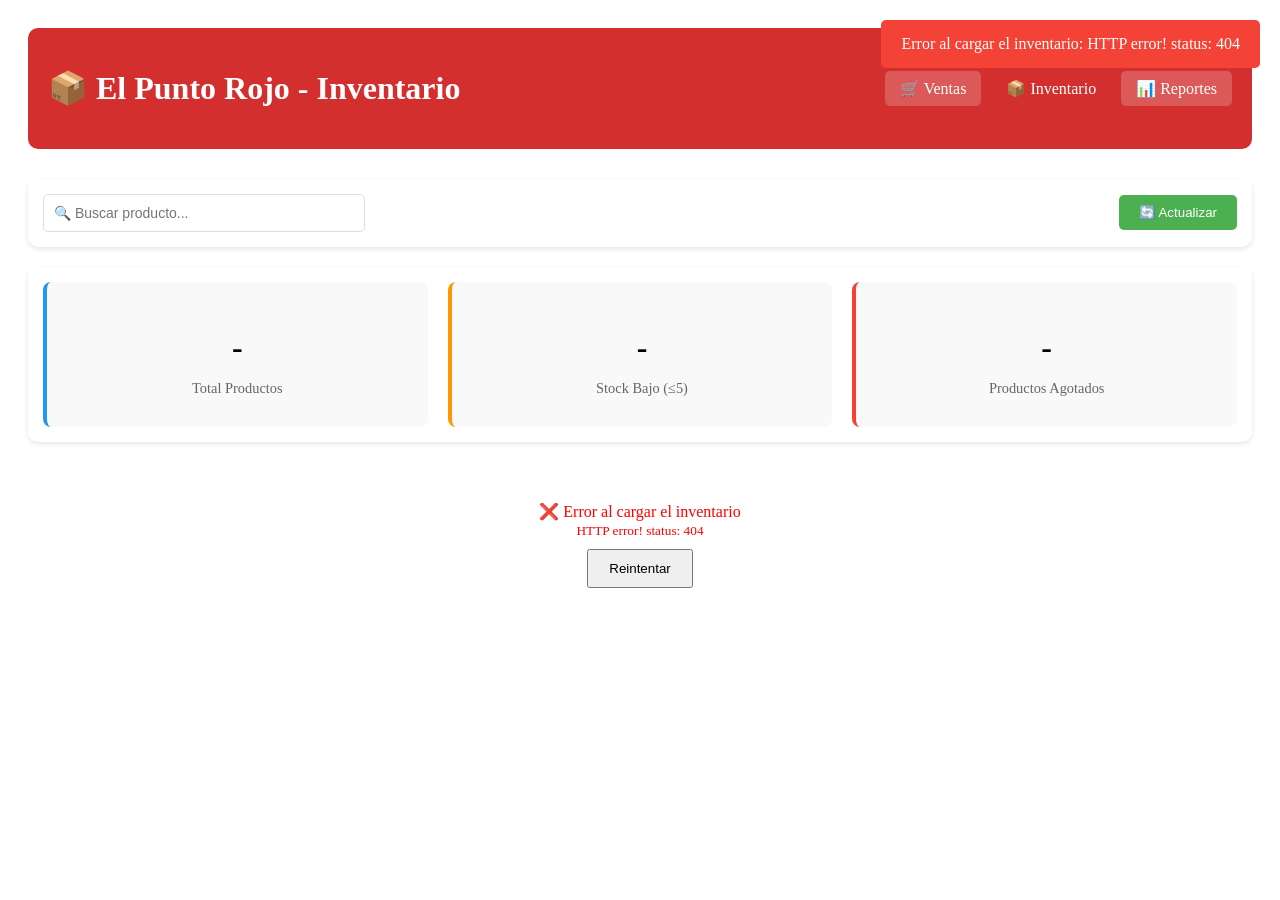
==== CafeteriaElPuntoRojo/wwwroot/Inventario.html @ d7fcbdf9 "subiendo" ====
<!DOCTYPE html>
<html lang="es">
<head>
    <meta charset="UTF-8">
    <meta name="viewport" content="width=device-width, initial-scale=1.0">
    <title>Inventario - El Punto Rojo</title>
    <link rel="stylesheet" href="/css/style.css">
    <style>
        .inventario-container {
            max-width: 1400px;
            margin: 0 auto;
            padding: 20px;
        }
        .header {
            background: #D32F2F;
            color: white;
            padding: 20px;
            border-radius: 10px;
            margin-bottom: 30px;
            display: flex;
            justify-content: space-between;
            align-items: center;
        }
        .header a {
            color: white;
            text-decoration: none;
            background: rgba(255,255,255,0.2);
            padding: 8px 15px;
            border-radius: 5px;
            transition: background 0.3s;
        }
        .header a:hover {
            background: rgba(255,255,255,0.3);
        }
        .nav-buttons {
            display: flex;
            gap: 10px;
        }
        .nav-btn {
            background: #333;
            color: white;
            padding: 10px 20px;
            text-decoration: none;
            border-radius: 5px;
            transition: background 0.3s;
        }
        .nav-btn:hover {
            background: #555;
        }
        .nav-btn.active {
            background: #D32F2F;
        }
        .toolbar {
            background: white;
            padding: 15px;
            border-radius: 10px;
            margin-bottom: 20px;
            display: flex;
            justify-content: space-between;
            align-items: center;
            box-shadow: 0 2px 5px rgba(0,0,0,0.1);
        }
        .search-box {
            padding: 10px;
            width: 300px;
            border: 1px solid #ddd;
            border-radius: 5px;
            font-size: 14px;
        }
        .btn-refresh {
            background: #4CAF50;
            color: white;
            border: none;
            padding: 10px 20px;
            border-radius: 5px;
            cursor: pointer;
            margin-left: 10px;
        }
        .btn-refresh:hover {
            background: #45a049;
        }
        .stats {
            background: white;
            padding: 15px;
            border-radius: 10px;
            margin-bottom: 20px;
            display: flex;
            gap: 20px;
            box-shadow: 0 2px 5px rgba(0,0,0,0.1);
        }
        .stat-card {
            flex: 1;
            text-align: center;
            padding: 15px;
            background: #f9f9f9;
            border-radius: 8px;
        }
        .stat-card h3 {
            font-size: 2rem;
            margin-bottom: 5px;
        }
        .stat-card p {
            color: #666;
            font-size: 0.9rem;
        }
        .stat-card.total {
            border-left: 4px solid #2196F3;
        }
        .stat-card.bajo {
            border-left: 4px solid #ff9800;
        }
        .stat-card.agotados {
            border-left: 4px solid #f44336;
        }
        table {
            width: 100%;
            background: white;
            border-radius: 10px;
            overflow: hidden;
            box-shadow: 0 2px 5px rgba(0,0,0,0.1);
        }
        th {
            background: #D32F2F;
            color: white;
            padding: 12px;
            text-align: left;
        }
        td {
            padding: 12px;
            border-bottom: 1px solid #eee;
        }
        tr:hover {
            background: #f9f9f9;
        }
        .stock-input {
            width: 80px;
            padding: 8px;
            border: 1px solid #ddd;
            border-radius: 5px;
            text-align: center;
            font-size: 14px;
        }
        .stock-input:focus {
            outline: none;
            border-color: #D32F2F;
        }
        .btn-actualizar {
            background: #4CAF50;
            color: white;
            border: none;
            padding: 8px 15px;
            border-radius: 5px;
            cursor: pointer;
            margin-left: 10px;
            transition: background 0.3s;
        }
        .btn-actualizar:hover {
            background: #45a049;
        }
        .btn-actualizar:disabled {
            background: #ccc;
            cursor: not-allowed;
        }
        .stock-bajo {
            background: #fff3e0;
        }
        .stock-agotado {
            background: #ffebee;
        }
        .mensaje-exito {
            position: fixed;
            top: 20px;
            right: 20px;
            background: #4CAF50;
            color: white;
            padding: 15px 20px;
            border-radius: 5px;
            animation: slideIn 0.3s ease-out;
            z-index: 1000;
        }
        .mensaje-error {
            position: fixed;
            top: 20px;
            right: 20px;
            background: #f44336;
            color: white;
            padding: 15px 20px;
            border-radius: 5px;
            animation: slideIn 0.3s ease-out;
            z-index: 1000;
        }
        @keyframes slideIn {
            from {
                transform: translateX(100%);
                opacity: 0;
            }
            to {
                transform: translateX(0);
                opacity: 1;
            }
        }
        .loading {
            text-align: center;
            padding: 40px;
            font-size: 1.2rem;
            color: #666;
        }
        .spinner {
            border: 3px solid #f3f3f3;
            border-top: 3px solid #D32F2F;
            border-radius: 50%;
            width: 40px;
            height: 40px;
            animation: spin 1s linear infinite;
            margin: 0 auto 10px;
        }
        @keyframes spin {
            0% { transform: rotate(0deg); }
            100% { transform: rotate(360deg); }
        }
        .categoria-badge {
            background: #e0e0e0;
            padding: 4px 8px;
            border-radius: 4px;
            font-size: 0.8rem;
        }
    </style>
</head>
<body>
    <div class="inventario-container">
        <div class="header">
            <h1>📦 El Punto Rojo - Inventario</h1>
            <div class="nav-buttons">
                <a href="/" class="nav-btn">🛒 Ventas</a>
                <a href="Inventario.html" class="nav-btn active">📦 Inventario</a>
                <a href="reportes.html" class="nav-btn">📊 Reportes</a>
            </div>
        </div>

        <div class="toolbar">
            <div>
                <input type="text" id="searchInput" class="search-box" placeholder="🔍 Buscar producto...">
            </div>
            <div>
                <button onclick="cargarInventario()" class="btn-refresh">🔄 Actualizar</button>
            </div>
        </div>

        <div class="stats" id="statsContainer">
            <div class="stat-card total">
                <h3 id="totalProductos">-</h3>
                <p>Total Productos</p>
            </div>
            <div class="stat-card bajo">
                <h3 id="stockBajo">-</h3>
                <p>Stock Bajo (≤5)</p>
            </div>
            <div class="stat-card agotados">
                <h3 id="agotados">-</h3>
                <p>Productos Agotados</p>
            </div>
        </div>

        <div id="inventarioContent">
            <div class="loading">
                <div class="spinner"></div>
                Cargando inventario...
            </div>
        </div>
    </div>

    <script>
        let productosGlobal = [];
let timeoutBusqueda = null;

// Función principal para cargar inventario
async function cargarInventario() {
    mostrarLoading(true);
    
    try {
        const response = await fetch('/api/productos');
        
        if (!response.ok) {
            throw new Error(`HTTP error! status: ${response.status}`);
        }
        
        const productos = await response.json();
        productosGlobal = productos;
        
        // Filtrar si hay búsqueda activa
        const searchTerm = document.getElementById('searchInput')?.value || '';
        const productosFiltrados = filtrarProductos(productos, searchTerm);
        
        mostrarInventario(productosFiltrados);
        actualizarEstadisticas(productos);
        
    } catch (error) {
        console.error('Error al cargar inventario:', error);
        mostrarError('Error al cargar el inventario: ' + error.message);
        document.getElementById('inventarioContent').innerHTML = `
            <div style="text-align: center; padding: 40px; color: red;">
                ❌ Error al cargar el inventario<br>
                <small>${error.message}</small><br>
                <button onclick="cargarInventario()" style="margin-top: 10px; padding: 10px 20px;">Reintentar</button>
            </div>
        `;
    } finally {
        mostrarLoading(false);
    }
}

// Filtrar productos por búsqueda
function filtrarProductos(productos, termino) {
    if (!termino || termino.trim() === '') {
        return productos;
    }
    
    const busqueda = termino.toLowerCase().trim();
    return productos.filter(p => 
        p.nombre.toLowerCase().includes(busqueda) ||
        (p.categoria && p.categoria.nombre && p.categoria.nombre.toLowerCase().includes(busqueda))
    );
}

// Mostrar tabla de inventario
function mostrarInventario(productos) {
    const container = document.getElementById('inventarioContent');
    
    if (!productos || productos.length === 0) {
        container.innerHTML = `
            <div style="text-align: center; padding: 40px; background: white; border-radius: 10px;">
                📭 No se encontraron productos
            </div>
        `;
        return;
    }
    
    const html = `
        <table>
            <thead>
                <tr>
                    <th>ID</th>
                    <th>Producto</th>
                    <th>Categoría</th>
                    <th>Precio</th>
                    <th>Stock Actual</th>
                    <th>Acción</th>
                </tr>
            </thead>
            <tbody>
                ${productos.map(p => {
                    const stockClass = p.stock === 0 ? 'stock-agotado' : (p.stock <= 5 ? 'stock-bajo' : '');
                    const categoriaNombre = p.categoria?.nombre || 'Sin categoría';
                    
                    return `
                        <tr class="${stockClass}" data-id="${p.id}">
                            <td>${p.id}</td>
                            <td><strong>${escapeHtml(p.nombre)}</strong></td>
                            <td><span class="categoria-badge">${escapeHtml(categoriaNombre)}</span></td>
                            <td>$${p.precio.toFixed(2)}</td>
                            <td>
                                <input type="number" 
                                       id="stock-${p.id}" 
                                       class="stock-input" 
                                       value="${p.stock}" 
                                       min="0"
                                       step="1"
                                       onchange="validarStock(${p.id}, this.value)">
                                <span style="font-size: 0.8rem; color: ${p.stock === 0 ? 'red' : (p.stock <= 5 ? 'orange' : 'green')}">
                                    ${p.stock === 0 ? '⚠️ Agotado' : (p.stock <= 5 ? '⚠️ Stock bajo' : '✅ Disponible')}
                                </span>
                            </td>
                            <td>
                                <button class="btn-actualizar" onclick="actualizarStock(${p.id})">
                                    💾 Actualizar
                                </button>
                            </td>
                        </tr>
                    `;
                }).join('')}
            </tbody>
        </table>
        <div style="margin-top: 20px; text-align: center; color: #666; font-size: 0.9rem;">
            📌 Total de productos mostrados: ${productos.length}
        </div>
    `;
    
    container.innerHTML = html;
}

// Validar stock (evitar números negativos)
function validarStock(id, valor) {
    const input = document.getElementById(`stock-${id}`);
    let nuevoValor = parseInt(valor);
    
    if (isNaN(nuevoValor) || nuevoValor < 0) {
        nuevoValor = 0;
        input.value = 0;
    }
}

// Actualizar stock de un producto (ASÍNCRONO CON PERSISTENCIA)
async function actualizarStock(id) {
    const input = document.getElementById(`stock-${id}`);
    const nuevoStock = parseInt(input.value);
    
    if (isNaN(nuevoStock) || nuevoStock < 0) {
        mostrarError('El stock debe ser un número válido');
        input.value = 0;
        return;
    }
    
    // Deshabilitar botón mientras se actualiza
    const boton = event?.target || document.querySelector(`button[onclick="actualizarStock(${id})"]`);
    if (boton) {
        boton.disabled = true;
        boton.textContent = '⏳ Actualizando...';
    }
    
    try {
        const response = await fetch(`/api/productos/${id}`, {
            method: 'PUT',
            headers: { 
                'Content-Type': 'application/json'
            },
            body: JSON.stringify(nuevoStock)
        });
        
        if (!response.ok) {
            const error = await response.text();
            throw new Error(error || 'Error al actualizar stock');
        }
        
        const productoActualizado = await response.json();
        
        // Mostrar mensaje de éxito
        mostrarExito(`✅ Stock de "${productoActualizado.nombre}" actualizado a ${nuevoStock} unidades`);
        
        // Recargar inventario para reflejar cambios
        await cargarInventario();
        
    } catch (error) {
        console.error('Error al actualizar stock:', error);
        mostrarError('Error al actualizar stock: ' + error.message);
        
        // Recargar para mostrar el valor correcto actual
        await cargarInventario();
    } finally {
        if (boton) {
            boton.disabled = false;
            boton.textContent = '💾 Actualizar';
        }
    }
}

// Actualizar estadísticas del inventario
function actualizarEstadisticas(productos) {
    if (!productos || productos.length === 0) {
        document.getElementById('totalProductos').textContent = '0';
        document.getElementById('stockBajo').textContent = '0';
        document.getElementById('agotados').textContent = '0';
        return;
    }
    
    const total = productos.length;
    const stockBajo = productos.filter(p => p.stock > 0 && p.stock <= 5).length;
    const agotados = productos.filter(p => p.stock === 0).length;
    
    document.getElementById('totalProductos').textContent = total;
    document.getElementById('stockBajo').textContent = stockBajo;
    document.getElementById('agotados').textContent = agotados;
}

// Mostrar mensaje de éxito temporal
function mostrarExito(mensaje) {
    const div = document.createElement('div');
    div.className = 'mensaje-exito';
    div.textContent = mensaje;
    document.body.appendChild(div);
    
    setTimeout(() => {
        div.remove();
    }, 3000);
}

// Mostrar mensaje de error temporal
function mostrarError(mensaje) {
    const div = document.createElement('div');
    div.className = 'mensaje-error';
    div.textContent = mensaje;
    document.body.appendChild(div);
    
    setTimeout(() => {
        div.remove();
    }, 3000);
}

// Mostrar/ocultar loading
function mostrarLoading(mostrar) {
    if (!mostrar) return;
    // El loading se maneja en cargarInventario
}

// Búsqueda con debounce
function configurarBusqueda() {
    const searchInput = document.getElementById('searchInput');
    if (!searchInput) return;
    
    searchInput.addEventListener('input', (e) => {
        if (timeoutBusqueda) clearTimeout(timeoutBusqueda);
        
        timeoutBusqueda = setTimeout(() => {
            const termino = e.target.value;
            const productosFiltrados = filtrarProductos(productosGlobal, termino);
            mostrarInventario(productosFiltrados);
        }, 300);
    });
}

// Escapar HTML para evitar XSS
function escapeHtml(text) {
    if (!text) return '';
    const div = document.createElement('div');
    div.textContent = text;
    return div.innerHTML;
}

// Actualización automática cada 30 segundos (opcional)
let intervaloAutoActualizacion = null;

function iniciarAutoActualizacion() {
    if (intervaloAutoActualizacion) clearInterval(intervaloAutoActualizacion);
    
    intervaloAutoActualizacion = setInterval(() => {
        // Solo recargar si la página está visible
        if (!document.hidden) {
            console.log('Auto-actualizando inventario...');
            cargarInventario();
        }
    }, 30000); // Cada 30 segundos
}

function detenerAutoActualizacion() {
    if (intervaloAutoActualizacion) {
        clearInterval(intervaloAutoActualizacion);
        intervaloAutoActualizacion = null;
    }
}

// Inicializar todo cuando la página carga
document.addEventListener('DOMContentLoaded', () => {
    cargarInventario();
    configurarBusqueda();
    iniciarAutoActualizacion();
    
    // Detener auto-actualización cuando se cierra la página
    window.addEventListener('beforeunload', () => {
        detenerAutoActualizacion();
    });
});

// Recargar cuando la página se vuelve visible (después de estar en otra pestaña)
document.addEventListener('visibilitychange', () => {
    if (!document.hidden) {
        cargarInventario();
    }
});
    </script>
</body>
</html>
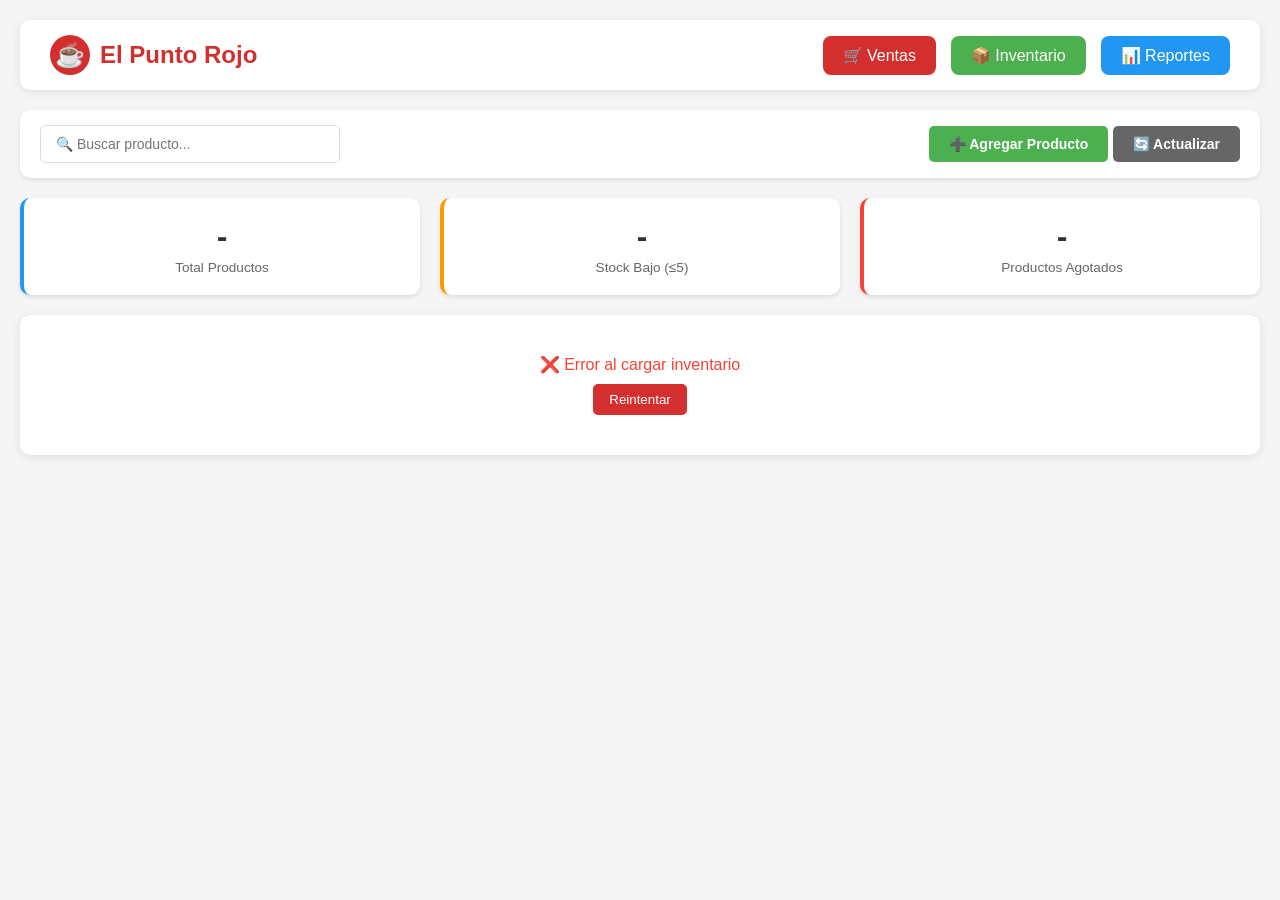
==== commit 839f6d17: "resolviendo dependencias" ====
--- a/CafeteriaElPuntoRojo/wwwroot/Inventario.html
+++ b/CafeteriaElPuntoRojo/wwwroot/Inventario.html
@@ -4,192 +4,439 @@
     <meta charset="UTF-8">
     <meta name="viewport" content="width=device-width, initial-scale=1.0">
     <title>Inventario - El Punto Rojo</title>
-    <link rel="stylesheet" href="/css/style.css">
     <style>
+        * {
+            margin: 0;
+            padding: 0;
+            box-sizing: border-box;
+        }
+
+        body {
+            font-family: 'Segoe UI', Tahoma, Geneva, Verdana, sans-serif;
+            background: #f5f5f5;
+            min-height: 100vh;
+            padding: 20px;
+        }
+
+        /* Navbar */
+        .navbar {
+            background: white;
+            border-radius: 10px;
+            padding: 15px 30px;
+            margin-bottom: 20px;
+            box-shadow: 0 2px 10px rgba(0,0,0,0.1);
+            display: flex;
+            justify-content: space-between;
+            align-items: center;
+            flex-wrap: wrap;
+            gap: 15px;
+        }
+
+        .logo {
+            display: flex;
+            align-items: center;
+            gap: 10px;
+            font-size: 1.5rem;
+            font-weight: bold;
+            color: #D32F2F;
+        }
+
+        .logo-icon {
+            width: 40px;
+            height: 40px;
+            background: #D32F2F;
+            border-radius: 50%;
+            display: flex;
+            align-items: center;
+            justify-content: center;
+            color: white;
+            font-size: 1.5rem;
+        }
+
+        .nav-links {
+            display: flex;
+            gap: 15px;
+        }
+
+        .nav-btn {
+            padding: 10px 20px;
+            text-decoration: none;
+            border-radius: 8px;
+            transition: all 0.3s ease;
+            font-weight: 500;
+        }
+
+        .nav-btn.ventas {
+            background: #D32F2F;
+            color: white;
+        }
+
+        .nav-btn.inventario {
+            background: #4CAF50;
+            color: white;
+        }
+
+        .nav-btn.reportes {
+            background: #2196F3;
+            color: white;
+        }
+
+        .nav-btn:hover {
+            transform: translateY(-2px);
+            box-shadow: 0 4px 10px rgba(0,0,0,0.2);
+        }
+
+        /* Contenedor principal */
         .inventario-container {
             max-width: 1400px;
             margin: 0 auto;
-            padding: 20px;
-        }
-        .header {
-            background: #D32F2F;
-            color: white;
-            padding: 20px;
-            border-radius: 10px;
-            margin-bottom: 30px;
-            display: flex;
-            justify-content: space-between;
-            align-items: center;
-        }
-        .header a {
-            color: white;
-            text-decoration: none;
-            background: rgba(255,255,255,0.2);
-            padding: 8px 15px;
-            border-radius: 5px;
-            transition: background 0.3s;
-        }
-        .header a:hover {
-            background: rgba(255,255,255,0.3);
-        }
-        .nav-buttons {
-            display: flex;
-            gap: 10px;
-        }
-        .nav-btn {
-            background: #333;
-            color: white;
-            padding: 10px 20px;
-            text-decoration: none;
-            border-radius: 5px;
-            transition: background 0.3s;
-        }
-        .nav-btn:hover {
-            background: #555;
-        }
-        .nav-btn.active {
-            background: #D32F2F;
-        }
+        }
+
+        /* Toolbar */
         .toolbar {
             background: white;
-            padding: 15px;
+            padding: 15px 20px;
             border-radius: 10px;
             margin-bottom: 20px;
             display: flex;
             justify-content: space-between;
             align-items: center;
+            flex-wrap: wrap;
+            gap: 15px;
             box-shadow: 0 2px 5px rgba(0,0,0,0.1);
         }
+
         .search-box {
-            padding: 10px;
+            padding: 10px 15px;
             width: 300px;
             border: 1px solid #ddd;
             border-radius: 5px;
             font-size: 14px;
         }
-        .btn-refresh {
+
+        .search-box:focus {
+            outline: none;
+            border-color: #D32F2F;
+        }
+
+        .btn-add {
             background: #4CAF50;
             color: white;
             border: none;
             padding: 10px 20px;
             border-radius: 5px;
             cursor: pointer;
-            margin-left: 10px;
-        }
+            font-size: 14px;
+            font-weight: bold;
+            transition: all 0.3s;
+        }
+
+        .btn-add:hover {
+            background: #45a049;
+            transform: translateY(-1px);
+        }
+
+        .btn-refresh {
+            background: #666;
+            color: white;
+            border: none;
+            padding: 10px 20px;
+            border-radius: 5px;
+            cursor: pointer;
+            font-size: 14px;
+            font-weight: bold;
+            transition: all 0.3s;
+        }
+
         .btn-refresh:hover {
-            background: #45a049;
-        }
-        .stats {
-            background: white;
-            padding: 15px;
-            border-radius: 10px;
-            margin-bottom: 20px;
+            background: #555;
+            transform: translateY(-1px);
+        }
+
+        /* Stats Cards */
+        .stats-container {
             display: flex;
             gap: 20px;
-            box-shadow: 0 2px 5px rgba(0,0,0,0.1);
-        }
+            margin-bottom: 20px;
+            flex-wrap: wrap;
+        }
+
         .stat-card {
             flex: 1;
+            background: white;
+            padding: 20px;
+            border-radius: 10px;
             text-align: center;
-            padding: 15px;
-            background: #f9f9f9;
-            border-radius: 8px;
-        }
+            box-shadow: 0 2px 5px rgba(0,0,0,0.1);
+            min-width: 150px;
+        }
+
+        .stat-card.total {
+            border-left: 4px solid #2196F3;
+        }
+
+        .stat-card.bajo {
+            border-left: 4px solid #ff9800;
+        }
+
+        .stat-card.agotados {
+            border-left: 4px solid #f44336;
+        }
+
         .stat-card h3 {
             font-size: 2rem;
             margin-bottom: 5px;
-        }
+            color: #333;
+        }
+
         .stat-card p {
             color: #666;
-            font-size: 0.9rem;
-        }
-        .stat-card.total {
-            border-left: 4px solid #2196F3;
-        }
-        .stat-card.bajo {
-            border-left: 4px solid #ff9800;
-        }
-        .stat-card.agotados {
-            border-left: 4px solid #f44336;
-        }
+            font-size: 0.85rem;
+        }
+
+        /* Tabla */
+        .tabla-wrapper {
+            background: white;
+            border-radius: 10px;
+            overflow-x: auto;
+            box-shadow: 0 2px 10px rgba(0,0,0,0.1);
+        }
+
         table {
             width: 100%;
-            background: white;
-            border-radius: 10px;
-            overflow: hidden;
-            box-shadow: 0 2px 5px rgba(0,0,0,0.1);
-        }
+            border-collapse: collapse;
+        }
+
         th {
             background: #D32F2F;
             color: white;
-            padding: 12px;
+            padding: 12px 15px;
             text-align: left;
-        }
+            font-weight: 600;
+        }
+
         td {
-            padding: 12px;
+            padding: 12px 15px;
             border-bottom: 1px solid #eee;
         }
+
         tr:hover {
             background: #f9f9f9;
         }
+
+        .stock-bajo {
+            background: #fff3e0;
+        }
+
+        .stock-agotado {
+            background: #ffebee;
+        }
+
+        /* Inputs y botones de tabla */
         .stock-input {
             width: 80px;
-            padding: 8px;
+            padding: 6px 8px;
             border: 1px solid #ddd;
             border-radius: 5px;
             text-align: center;
-            font-size: 14px;
-        }
+        }
+
         .stock-input:focus {
             outline: none;
             border-color: #D32F2F;
         }
-        .btn-actualizar {
+
+        .btn-update {
+            background: #D32F2F;
+            color: white;
+            border: none;
+            padding: 5px 10px;
+            border-radius: 5px;
+            cursor: pointer;
+            margin-left: 8px;
+            font-size: 12px;
+        }
+
+        .btn-update:hover {
+            background: #B71C1C;
+        }
+
+        .btn-edit {
+            background: #2196F3;
+            color: white;
+            border: none;
+            padding: 5px 10px;
+            border-radius: 5px;
+            cursor: pointer;
+            margin-right: 5px;
+            font-size: 12px;
+        }
+
+        .btn-edit:hover {
+            background: #1976D2;
+        }
+
+        .btn-delete {
+            background: #f44336;
+            color: white;
+            border: none;
+            padding: 5px 10px;
+            border-radius: 5px;
+            cursor: pointer;
+            font-size: 12px;
+        }
+
+        .btn-delete:hover {
+            background: #d32f2f;
+        }
+
+        /* Modal */
+        .modal {
+            display: none;
+            position: fixed;
+            top: 0;
+            left: 0;
+            width: 100%;
+            height: 100%;
+            background: rgba(0,0,0,0.5);
+            z-index: 1000;
+            justify-content: center;
+            align-items: center;
+        }
+
+        .modal-content {
+            background: white;
+            border-radius: 10px;
+            max-width: 500px;
+            width: 90%;
+            animation: slideIn 0.3s ease;
+        }
+
+        @keyframes slideIn {
+            from {
+                transform: translateY(-50px);
+                opacity: 0;
+            }
+            to {
+                transform: translateY(0);
+                opacity: 1;
+            }
+        }
+
+        .modal-header {
+            padding: 20px;
+            background: #D32F2F;
+            color: white;
+            border-radius: 10px 10px 0 0;
+            display: flex;
+            justify-content: space-between;
+            align-items: center;
+        }
+
+        .modal-header h3 {
+            margin: 0;
+        }
+
+        .close-modal {
+            background: none;
+            border: none;
+            color: white;
+            font-size: 1.5rem;
+            cursor: pointer;
+        }
+
+        .modal-body {
+            padding: 20px;
+        }
+
+        .form-group {
+            margin-bottom: 15px;
+        }
+
+        .form-group label {
+            display: block;
+            margin-bottom: 5px;
+            font-weight: 500;
+            color: #333;
+        }
+
+        .form-group input,
+        .form-group select {
+            width: 100%;
+            padding: 10px;
+            border: 1px solid #ddd;
+            border-radius: 5px;
+            font-size: 14px;
+        }
+
+        .form-group input:focus,
+        .form-group select:focus {
+            outline: none;
+            border-color: #D32F2F;
+        }
+
+        .form-actions {
+            display: flex;
+            gap: 10px;
+            margin-top: 20px;
+        }
+
+        .btn-save {
+            flex: 1;
             background: #4CAF50;
             color: white;
             border: none;
-            padding: 8px 15px;
+            padding: 10px;
             border-radius: 5px;
             cursor: pointer;
-            margin-left: 10px;
-            transition: background 0.3s;
-        }
-        .btn-actualizar:hover {
+            font-weight: bold;
+        }
+
+        .btn-save:hover {
             background: #45a049;
         }
-        .btn-actualizar:disabled {
-            background: #ccc;
-            cursor: not-allowed;
-        }
-        .stock-bajo {
-            background: #fff3e0;
-        }
-        .stock-agotado {
-            background: #ffebee;
-        }
-        .mensaje-exito {
+
+        .btn-cancel {
+            flex: 1;
+            background: #999;
+            color: white;
+            border: none;
+            padding: 10px;
+            border-radius: 5px;
+            cursor: pointer;
+            font-weight: bold;
+        }
+
+        .btn-cancel:hover {
+            background: #777;
+        }
+
+        /* Toast */
+        .toast {
             position: fixed;
-            top: 20px;
+            bottom: 20px;
             right: 20px;
+            padding: 12px 20px;
+            border-radius: 5px;
+            color: white;
+            font-weight: 500;
+            z-index: 1100;
+            animation: slideInRight 0.3s ease;
+        }
+
+        .toast.success {
             background: #4CAF50;
-            color: white;
-            padding: 15px 20px;
-            border-radius: 5px;
-            animation: slideIn 0.3s ease-out;
-            z-index: 1000;
-        }
-        .mensaje-error {
-            position: fixed;
-            top: 20px;
-            right: 20px;
+        }
+
+        .toast.error {
             background: #f44336;
-            color: white;
-            padding: 15px 20px;
-            border-radius: 5px;
-            animation: slideIn 0.3s ease-out;
-            z-index: 1000;
-        }
-        @keyframes slideIn {
+        }
+
+        .toast.warning {
+            background: #ff9800;
+        }
+
+        @keyframes slideInRight {
             from {
                 transform: translateX(100%);
                 opacity: 0;
@@ -199,54 +446,76 @@
                 opacity: 1;
             }
         }
+
+        /* Loading */
         .loading {
             text-align: center;
             padding: 40px;
-            font-size: 1.2rem;
             color: #666;
         }
+
         .spinner {
+            width: 40px;
+            height: 40px;
             border: 3px solid #f3f3f3;
             border-top: 3px solid #D32F2F;
             border-radius: 50%;
-            width: 40px;
-            height: 40px;
             animation: spin 1s linear infinite;
             margin: 0 auto 10px;
         }
+
         @keyframes spin {
             0% { transform: rotate(0deg); }
             100% { transform: rotate(360deg); }
         }
-        .categoria-badge {
-            background: #e0e0e0;
-            padding: 4px 8px;
-            border-radius: 4px;
-            font-size: 0.8rem;
+
+        /* Responsive */
+        @media (max-width: 768px) {
+            .stats-container {
+                flex-direction: column;
+            }
+            
+            .toolbar {
+                flex-direction: column;
+            }
+            
+            .search-box {
+                width: 100%;
+            }
+            
+            table {
+                font-size: 12px;
+            }
+            
+            th, td {
+                padding: 8px 10px;
+            }
         }
     </style>
 </head>
 <body>
+    <div class="navbar">
+        <div class="logo">
+            <div class="logo-icon">☕</div>
+            <span>El Punto Rojo</span>
+        </div>
+        <div class="nav-links">
+            <a href="/" class="nav-btn ventas">🛒 Ventas</a>
+            <a href="/inventario.html" class="nav-btn inventario">📦 Inventario</a>
+            <a href="/reportes.html" class="nav-btn reportes">📊 Reportes</a>
+        </div>
+    </div>
+
     <div class="inventario-container">
-        <div class="header">
-            <h1>📦 El Punto Rojo - Inventario</h1>
-            <div class="nav-buttons">
-                <a href="/" class="nav-btn">🛒 Ventas</a>
-                <a href="Inventario.html" class="nav-btn active">📦 Inventario</a>
-                <a href="reportes.html" class="nav-btn">📊 Reportes</a>
+        <div class="toolbar">
+            <input type="text" id="searchInput" class="search-box" placeholder="🔍 Buscar producto...">
+            <div>
+                <button class="btn-add" onclick="abrirModalAgregar()">➕ Agregar Producto</button>
+                <button class="btn-refresh" onclick="cargarInventario()">🔄 Actualizar</button>
             </div>
         </div>
 
-        <div class="toolbar">
-            <div>
-                <input type="text" id="searchInput" class="search-box" placeholder="🔍 Buscar producto...">
-            </div>
-            <div>
-                <button onclick="cargarInventario()" class="btn-refresh">🔄 Actualizar</button>
-            </div>
-        </div>
-
-        <div class="stats" id="statsContainer">
+        <div class="stats-container">
             <div class="stat-card total">
                 <h3 id="totalProductos">-</h3>
                 <p>Total Productos</p>
@@ -261,310 +530,308 @@
             </div>
         </div>
 
-        <div id="inventarioContent">
+        <div class="tabla-wrapper" id="inventarioContent">
             <div class="loading">
                 <div class="spinner"></div>
-                Cargando inventario...
+                <p>Cargando inventario...</p>
             </div>
         </div>
     </div>
 
+    <!-- Modal para Agregar/Editar Producto -->
+    <div id="productoModal" class="modal">
+        <div class="modal-content">
+            <div class="modal-header">
+                <h3 id="modalTitle">Agregar Producto</h3>
+                <button class="close-modal" onclick="cerrarModal()">&times;</button>
+            </div>
+            <div class="modal-body">
+                <form id="productoForm">
+                    <input type="hidden" id="productoId" value="0">
+                    <div class="form-group">
+                        <label>Nombre del Producto *</label>
+                        <input type="text" id="productoNombre" required placeholder="Ej: Café Americano">
+                    </div>
+                    <div class="form-group">
+                        <label>Precio *</label>
+                        <input type="number" id="productoPrecio" step="0.01" min="0" required placeholder="0.00">
+                    </div>
+                    <div class="form-group">
+                        <label>Stock *</label>
+                        <input type="number" id="productoStock" min="0" required placeholder="0">
+                    </div>
+                    <div class="form-group">
+                        <label>Categoría</label>
+                        <select id="productoCategoriaId">
+                            <option value="1">Cafés</option>
+                            <option value="2">Pasteles</option>
+                            <option value="3">Bebidas Frías</option>
+                        </select>
+                    </div>
+                    <div class="form-actions">
+                        <button type="submit" class="btn-save">💾 Guardar</button>
+                        <button type="button" class="btn-cancel" onclick="cerrarModal()">Cancelar</button>
+                    </div>
+                </form>
+            </div>
+        </div>
+    </div>
+
     <script>
         let productosGlobal = [];
-let timeoutBusqueda = null;
-
-// Función principal para cargar inventario
-async function cargarInventario() {
-    mostrarLoading(true);
-    
-    try {
-        const response = await fetch('/api/productos');
-        
-        if (!response.ok) {
-            throw new Error(`HTTP error! status: ${response.status}`);
-        }
-        
-        const productos = await response.json();
-        productosGlobal = productos;
-        
-        // Filtrar si hay búsqueda activa
-        const searchTerm = document.getElementById('searchInput')?.value || '';
-        const productosFiltrados = filtrarProductos(productos, searchTerm);
-        
-        mostrarInventario(productosFiltrados);
-        actualizarEstadisticas(productos);
-        
-    } catch (error) {
-        console.error('Error al cargar inventario:', error);
-        mostrarError('Error al cargar el inventario: ' + error.message);
-        document.getElementById('inventarioContent').innerHTML = `
-            <div style="text-align: center; padding: 40px; color: red;">
-                ❌ Error al cargar el inventario<br>
-                <small>${error.message}</small><br>
-                <button onclick="cargarInventario()" style="margin-top: 10px; padding: 10px 20px;">Reintentar</button>
-            </div>
-        `;
-    } finally {
-        mostrarLoading(false);
-    }
-}
-
-// Filtrar productos por búsqueda
-function filtrarProductos(productos, termino) {
-    if (!termino || termino.trim() === '') {
-        return productos;
-    }
-    
-    const busqueda = termino.toLowerCase().trim();
-    return productos.filter(p => 
-        p.nombre.toLowerCase().includes(busqueda) ||
-        (p.categoria && p.categoria.nombre && p.categoria.nombre.toLowerCase().includes(busqueda))
-    );
-}
-
-// Mostrar tabla de inventario
-function mostrarInventario(productos) {
-    const container = document.getElementById('inventarioContent');
-    
-    if (!productos || productos.length === 0) {
-        container.innerHTML = `
-            <div style="text-align: center; padding: 40px; background: white; border-radius: 10px;">
-                📭 No se encontraron productos
-            </div>
-        `;
-        return;
-    }
-    
-    const html = `
-        <table>
-            <thead>
-                <tr>
-                    <th>ID</th>
-                    <th>Producto</th>
-                    <th>Categoría</th>
-                    <th>Precio</th>
-                    <th>Stock Actual</th>
-                    <th>Acción</th>
-                </tr>
-            </thead>
-            <tbody>
-                ${productos.map(p => {
-                    const stockClass = p.stock === 0 ? 'stock-agotado' : (p.stock <= 5 ? 'stock-bajo' : '');
-                    const categoriaNombre = p.categoria?.nombre || 'Sin categoría';
+        let timeoutBusqueda = null;
+
+        // ==================== MODAL ====================
+        function abrirModalAgregar() {
+            document.getElementById('modalTitle').textContent = 'Agregar Producto';
+            document.getElementById('productoId').value = '0';
+            document.getElementById('productoNombre').value = '';
+            document.getElementById('productoPrecio').value = '';
+            document.getElementById('productoStock').value = '0';
+            document.getElementById('productoCategoriaId').value = '1';
+            document.getElementById('productoModal').style.display = 'flex';
+        }
+
+        function abrirModalEditar(producto) {
+            document.getElementById('modalTitle').textContent = 'Editar Producto';
+            document.getElementById('productoId').value = producto.id;
+            document.getElementById('productoNombre').value = producto.nombre;
+            document.getElementById('productoPrecio').value = producto.precio;
+            document.getElementById('productoStock').value = producto.stock;
+            document.getElementById('productoCategoriaId').value = producto.categoriaId || 1;
+            document.getElementById('productoModal').style.display = 'flex';
+        }
+
+        function cerrarModal() {
+            document.getElementById('productoModal').style.display = 'none';
+        }
+
+        // ==================== NOTIFICACIONES ====================
+        function mostrarNotificacion(mensaje, tipo) {
+            const toast = document.createElement('div');
+            toast.className = `toast ${tipo}`;
+            toast.textContent = mensaje;
+            document.body.appendChild(toast);
+            setTimeout(() => {
+                toast.remove();
+            }, 3000);
+        }
+
+        // ==================== CARGAR INVENTARIO ====================
+        async function cargarInventario() {
+            const container = document.getElementById('inventarioContent');
+            container.innerHTML = '<div class="loading"><div class="spinner"></div><p>Cargando inventario...</p></div>';
+            
+            try {
+                const response = await fetch('/api/productos');
+                if (!response.ok) throw new Error('Error al cargar productos');
+                
+                const productos = await response.json();
+                productosGlobal = productos;
+                
+                const searchTerm = document.getElementById('searchInput').value.toLowerCase();
+                const filtrados = searchTerm ? productos.filter(p => p.nombre.toLowerCase().includes(searchTerm)) : productos;
+                
+                mostrarTabla(filtrados);
+                actualizarEstadisticas(productos);
+                
+            } catch (error) {
+                container.innerHTML = `
+                    <div class="loading" style="color: #f44336;">
+                        ❌ Error al cargar inventario<br>
+                        <button onclick="cargarInventario()" style="margin-top: 10px; padding: 8px 16px; background: #D32F2F; color: white; border: none; border-radius: 5px; cursor: pointer;">Reintentar</button>
+                    </div>
+                `;
+            }
+        }
+
+        function mostrarTabla(productos) {
+            const container = document.getElementById('inventarioContent');
+            
+            if (!productos || productos.length === 0) {
+                container.innerHTML = '<div class="loading" style="color: #666;">📭 No hay productos disponibles</div>';
+                return;
+            }
+            
+            let html = `
+                <table>
+                    <thead>
+                        <tr>
+                            <th>ID</th>
+                            <th>Producto</th>
+                            <th>Precio</th>
+                            <th>Stock</th>
+                            <th>Acciones</th>
+                        </tr>
+                    </thead>
+                    <tbody>
+            `;
+            
+            for (const p of productos) {
+                const rowClass = p.stock === 0 ? 'stock-agotado' : (p.stock <= 5 ? 'stock-bajo' : '');
+                html += `
+                    <tr class="${rowClass}">
+                        <td>${p.id}</td>
+                        <td><strong>${escapeHtml(p.nombre)}</strong></td>
+                        <td>$${p.precio.toFixed(2)}</td>
+                        <td>
+                            <input type="number" id="stock-${p.id}" class="stock-input" value="${p.stock}" min="0">
+                            <button class="btn-update" onclick="actualizarStock(${p.id})">Actualizar</button>
+                        </td>
+                        <td>
+                            <button class="btn-edit" onclick='editarProducto(${JSON.stringify(p)})'>✏️ Editar</button>
+                            <button class="btn-delete" onclick="eliminarProducto(${p.id}, '${escapeHtml(p.nombre)}')">🗑️ Eliminar</button>
+                        </td>
+                    </tr>
+                `;
+            }
+            
+            html += '</tbody></table>';
+            container.innerHTML = html;
+        }
+
+        // ==================== ACTUALIZAR STOCK ====================
+        async function actualizarStock(id) {
+            const input = document.getElementById(`stock-${id}`);
+            const nuevoStock = parseInt(input.value);
+            
+            if (isNaN(nuevoStock) || nuevoStock < 0) {
+                mostrarNotificacion('Stock inválido', 'error');
+                return;
+            }
+            
+            try {
+                const response = await fetch(`/api/productos/${id}/stock`, {
+                    method: 'PATCH',
+                    headers: { 'Content-Type': 'application/json' },
+                    body: JSON.stringify(nuevoStock)
+                });
+                
+                if (response.ok) {
+                    const data = await response.json();
+                    mostrarNotificacion(data.mensaje, 'success');
+                    cargarInventario();
+                } else {
+                    const error = await response.json();
+                    mostrarNotificacion(error.error || 'Error al actualizar', 'error');
+                }
+            } catch (error) {
+                mostrarNotificacion('Error de conexión', 'error');
+            }
+        }
+
+        // ==================== AGREGAR/EDITAR PRODUCTO ====================
+        function editarProducto(producto) {
+            abrirModalEditar(producto);
+        }
+
+        document.getElementById('productoForm').addEventListener('submit', async (e) => {
+            e.preventDefault();
+            
+            const id = document.getElementById('productoId').value;
+            const producto = {
+                id: parseInt(id),
+                nombre: document.getElementById('productoNombre').value.trim(),
+                precio: parseFloat(document.getElementById('productoPrecio').value),
+                stock: parseInt(document.getElementById('productoStock').value),
+                categoriaId: parseInt(document.getElementById('productoCategoriaId').value)
+            };
+            
+            if (!producto.nombre) {
+                mostrarNotificacion('El nombre es requerido', 'error');
+                return;
+            }
+            if (producto.precio <= 0) {
+                mostrarNotificacion('El precio debe ser mayor a 0', 'error');
+                return;
+            }
+            
+            const method = id === '0' ? 'POST' : 'PUT';
+            const url = id === '0' ? '/api/productos' : `/api/productos/${id}`;
+            
+            try {
+                const response = await fetch(url, {
+                    method: method,
+                    headers: { 'Content-Type': 'application/json' },
+                    body: JSON.stringify(producto)
+                });
+                
+                if (response.ok) {
+                    mostrarNotificacion(id === '0' ? 'Producto agregado' : 'Producto actualizado', 'success');
+                    cerrarModal();
+                    cargarInventario();
+                } else {
+                    const error = await response.json();
+                    mostrarNotificacion(error.error || 'Error al guardar', 'error');
+                }
+            } catch (error) {
+                mostrarNotificacion('Error de conexión', 'error');
+            }
+        });
+
+        // ==================== ELIMINAR PRODUCTO ====================
+        async function eliminarProducto(id, nombre) {
+            if (confirm(`¿Eliminar "${nombre}"?`)) {
+                try {
+                    const response = await fetch(`/api/productos/${id}`, {
+                        method: 'DELETE'
+                    });
                     
-                    return `
-                        <tr class="${stockClass}" data-id="${p.id}">
-                            <td>${p.id}</td>
-                            <td><strong>${escapeHtml(p.nombre)}</strong></td>
-                            <td><span class="categoria-badge">${escapeHtml(categoriaNombre)}</span></td>
-                            <td>$${p.precio.toFixed(2)}</td>
-                            <td>
-                                <input type="number" 
-                                       id="stock-${p.id}" 
-                                       class="stock-input" 
-                                       value="${p.stock}" 
-                                       min="0"
-                                       step="1"
-                                       onchange="validarStock(${p.id}, this.value)">
-                                <span style="font-size: 0.8rem; color: ${p.stock === 0 ? 'red' : (p.stock <= 5 ? 'orange' : 'green')}">
-                                    ${p.stock === 0 ? '⚠️ Agotado' : (p.stock <= 5 ? '⚠️ Stock bajo' : '✅ Disponible')}
-                                </span>
-                            </td>
-                            <td>
-                                <button class="btn-actualizar" onclick="actualizarStock(${p.id})">
-                                    💾 Actualizar
-                                </button>
-                            </td>
-                        </tr>
-                    `;
-                }).join('')}
-            </tbody>
-        </table>
-        <div style="margin-top: 20px; text-align: center; color: #666; font-size: 0.9rem;">
-            📌 Total de productos mostrados: ${productos.length}
-        </div>
-    `;
-    
-    container.innerHTML = html;
-}
-
-// Validar stock (evitar números negativos)
-function validarStock(id, valor) {
-    const input = document.getElementById(`stock-${id}`);
-    let nuevoValor = parseInt(valor);
-    
-    if (isNaN(nuevoValor) || nuevoValor < 0) {
-        nuevoValor = 0;
-        input.value = 0;
-    }
-}
-
-// Actualizar stock de un producto (ASÍNCRONO CON PERSISTENCIA)
-async function actualizarStock(id) {
-    const input = document.getElementById(`stock-${id}`);
-    const nuevoStock = parseInt(input.value);
-    
-    if (isNaN(nuevoStock) || nuevoStock < 0) {
-        mostrarError('El stock debe ser un número válido');
-        input.value = 0;
-        return;
-    }
-    
-    // Deshabilitar botón mientras se actualiza
-    const boton = event?.target || document.querySelector(`button[onclick="actualizarStock(${id})"]`);
-    if (boton) {
-        boton.disabled = true;
-        boton.textContent = '⏳ Actualizando...';
-    }
-    
-    try {
-        const response = await fetch(`/api/productos/${id}`, {
-            method: 'PUT',
-            headers: { 
-                'Content-Type': 'application/json'
-            },
-            body: JSON.stringify(nuevoStock)
+                    if (response.ok) {
+                        mostrarNotificacion(`"${nombre}" eliminado`, 'success');
+                        cargarInventario();
+                    } else {
+                        const error = await response.json();
+                        mostrarNotificacion(error.error || 'Error al eliminar', 'error');
+                    }
+                } catch (error) {
+                    mostrarNotificacion('Error de conexión', 'error');
+                }
+            }
+        }
+
+        // ==================== ESTADÍSTICAS ====================
+        function actualizarEstadisticas(productos) {
+            const total = productos.length;
+            const stockBajo = productos.filter(p => p.stock > 0 && p.stock <= 5).length;
+            const agotados = productos.filter(p => p.stock === 0).length;
+            
+            document.getElementById('totalProductos').textContent = total;
+            document.getElementById('stockBajo').textContent = stockBajo;
+            document.getElementById('agotados').textContent = agotados;
+        }
+
+        // ==================== BÚSQUEDA ====================
+        function configurarBusqueda() {
+            const searchInput = document.getElementById('searchInput');
+            searchInput.addEventListener('input', () => {
+                if (timeoutBusqueda) clearTimeout(timeoutBusqueda);
+                timeoutBusqueda = setTimeout(() => {
+                    const termino = searchInput.value.toLowerCase();
+                    const filtrados = termino ? productosGlobal.filter(p => p.nombre.toLowerCase().includes(termino)) : productosGlobal;
+                    mostrarTabla(filtrados);
+                }, 300);
+            });
+        }
+
+        // ==================== UTILIDADES ====================
+        function escapeHtml(text) {
+            if (!text) return '';
+            const div = document.createElement('div');
+            div.textContent = text;
+            return div.innerHTML;
+        }
+
+        // ==================== INICIALIZAR ====================
+        document.addEventListener('DOMContentLoaded', () => {
+            cargarInventario();
+            configurarBusqueda();
+            
+            window.onclick = (event) => {
+                const modal = document.getElementById('productoModal');
+                if (event.target === modal) cerrarModal();
+            };
         });
-        
-        if (!response.ok) {
-            const error = await response.text();
-            throw new Error(error || 'Error al actualizar stock');
-        }
-        
-        const productoActualizado = await response.json();
-        
-        // Mostrar mensaje de éxito
-        mostrarExito(`✅ Stock de "${productoActualizado.nombre}" actualizado a ${nuevoStock} unidades`);
-        
-        // Recargar inventario para reflejar cambios
-        await cargarInventario();
-        
-    } catch (error) {
-        console.error('Error al actualizar stock:', error);
-        mostrarError('Error al actualizar stock: ' + error.message);
-        
-        // Recargar para mostrar el valor correcto actual
-        await cargarInventario();
-    } finally {
-        if (boton) {
-            boton.disabled = false;
-            boton.textContent = '💾 Actualizar';
-        }
-    }
-}
-
-// Actualizar estadísticas del inventario
-function actualizarEstadisticas(productos) {
-    if (!productos || productos.length === 0) {
-        document.getElementById('totalProductos').textContent = '0';
-        document.getElementById('stockBajo').textContent = '0';
-        document.getElementById('agotados').textContent = '0';
-        return;
-    }
-    
-    const total = productos.length;
-    const stockBajo = productos.filter(p => p.stock > 0 && p.stock <= 5).length;
-    const agotados = productos.filter(p => p.stock === 0).length;
-    
-    document.getElementById('totalProductos').textContent = total;
-    document.getElementById('stockBajo').textContent = stockBajo;
-    document.getElementById('agotados').textContent = agotados;
-}
-
-// Mostrar mensaje de éxito temporal
-function mostrarExito(mensaje) {
-    const div = document.createElement('div');
-    div.className = 'mensaje-exito';
-    div.textContent = mensaje;
-    document.body.appendChild(div);
-    
-    setTimeout(() => {
-        div.remove();
-    }, 3000);
-}
-
-// Mostrar mensaje de error temporal
-function mostrarError(mensaje) {
-    const div = document.createElement('div');
-    div.className = 'mensaje-error';
-    div.textContent = mensaje;
-    document.body.appendChild(div);
-    
-    setTimeout(() => {
-        div.remove();
-    }, 3000);
-}
-
-// Mostrar/ocultar loading
-function mostrarLoading(mostrar) {
-    if (!mostrar) return;
-    // El loading se maneja en cargarInventario
-}
-
-// Búsqueda con debounce
-function configurarBusqueda() {
-    const searchInput = document.getElementById('searchInput');
-    if (!searchInput) return;
-    
-    searchInput.addEventListener('input', (e) => {
-        if (timeoutBusqueda) clearTimeout(timeoutBusqueda);
-        
-        timeoutBusqueda = setTimeout(() => {
-            const termino = e.target.value;
-            const productosFiltrados = filtrarProductos(productosGlobal, termino);
-            mostrarInventario(productosFiltrados);
-        }, 300);
-    });
-}
-
-// Escapar HTML para evitar XSS
-function escapeHtml(text) {
-    if (!text) return '';
-    const div = document.createElement('div');
-    div.textContent = text;
-    return div.innerHTML;
-}
-
-// Actualización automática cada 30 segundos (opcional)
-let intervaloAutoActualizacion = null;
-
-function iniciarAutoActualizacion() {
-    if (intervaloAutoActualizacion) clearInterval(intervaloAutoActualizacion);
-    
-    intervaloAutoActualizacion = setInterval(() => {
-        // Solo recargar si la página está visible
-        if (!document.hidden) {
-            console.log('Auto-actualizando inventario...');
-            cargarInventario();
-        }
-    }, 30000); // Cada 30 segundos
-}
-
-function detenerAutoActualizacion() {
-    if (intervaloAutoActualizacion) {
-        clearInterval(intervaloAutoActualizacion);
-        intervaloAutoActualizacion = null;
-    }
-}
-
-// Inicializar todo cuando la página carga
-document.addEventListener('DOMContentLoaded', () => {
-    cargarInventario();
-    configurarBusqueda();
-    iniciarAutoActualizacion();
-    
-    // Detener auto-actualización cuando se cierra la página
-    window.addEventListener('beforeunload', () => {
-        detenerAutoActualizacion();
-    });
-});
-
-// Recargar cuando la página se vuelve visible (después de estar en otra pestaña)
-document.addEventListener('visibilitychange', () => {
-    if (!document.hidden) {
-        cargarInventario();
-    }
-});
     </script>
 </body>
 </html>
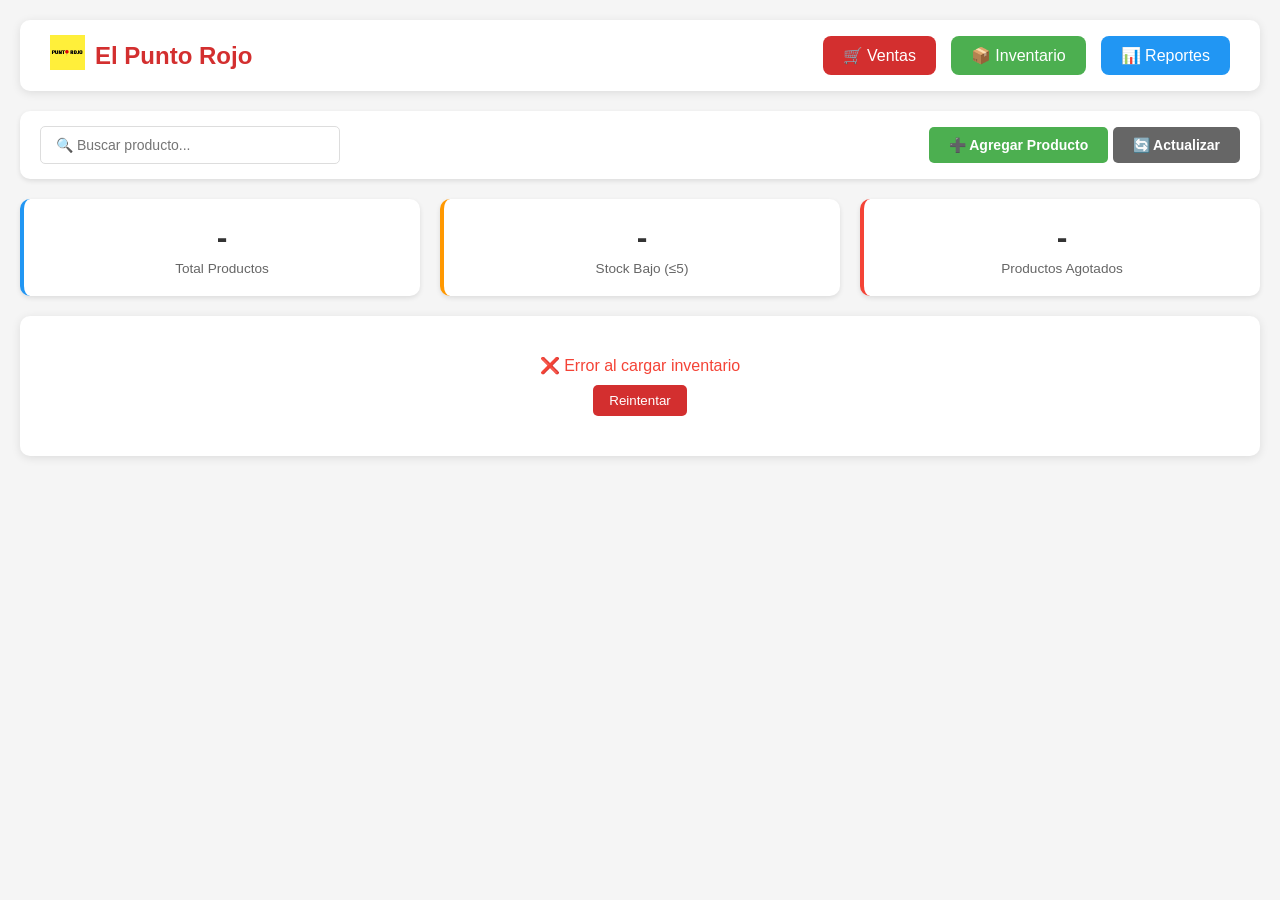
==== commit 003c9ce5: "subiendo" ====
--- a/CafeteriaElPuntoRojo/wwwroot/Inventario.html
+++ b/CafeteriaElPuntoRojo/wwwroot/Inventario.html
@@ -496,12 +496,12 @@
 <body>
     <div class="navbar">
         <div class="logo">
-            <div class="logo-icon">☕</div>
+            <div ><img src="./Assets/logo.png" width="35px" alt=""></div>
             <span>El Punto Rojo</span>
         </div>
         <div class="nav-links">
             <a href="/" class="nav-btn ventas">🛒 Ventas</a>
-            <a href="/inventario.html" class="nav-btn inventario">📦 Inventario</a>
+            <a href="/Inventario.html" class="nav-btn inventario">📦 Inventario</a>
             <a href="/reportes.html" class="nav-btn reportes">📊 Reportes</a>
         </div>
     </div>
@@ -538,7 +538,6 @@
         </div>
     </div>
 
-    <!-- Modal para Agregar/Editar Producto -->
     <div id="productoModal" class="modal">
         <div class="modal-content">
             <div class="modal-header">
@@ -581,7 +580,6 @@
         let productosGlobal = [];
         let timeoutBusqueda = null;
 
-        // ==================== MODAL ====================
         function abrirModalAgregar() {
             document.getElementById('modalTitle').textContent = 'Agregar Producto';
             document.getElementById('productoId').value = '0';
@@ -606,7 +604,6 @@
             document.getElementById('productoModal').style.display = 'none';
         }
 
-        // ==================== NOTIFICACIONES ====================
         function mostrarNotificacion(mensaje, tipo) {
             const toast = document.createElement('div');
             toast.className = `toast ${tipo}`;
@@ -617,7 +614,6 @@
             }, 3000);
         }
 
-        // ==================== CARGAR INVENTARIO ====================
         async function cargarInventario() {
             const container = document.getElementById('inventarioContent');
             container.innerHTML = '<div class="loading"><div class="spinner"></div><p>Cargando inventario...</p></div>';
@@ -720,7 +716,6 @@
             }
         }
 
-        // ==================== AGREGAR/EDITAR PRODUCTO ====================
         function editarProducto(producto) {
             abrirModalEditar(producto);
         }
@@ -814,7 +809,6 @@
             });
         }
 
-        // ==================== UTILIDADES ====================
         function escapeHtml(text) {
             if (!text) return '';
             const div = document.createElement('div');
@@ -822,7 +816,6 @@
             return div.innerHTML;
         }
 
-        // ==================== INICIALIZAR ====================
         document.addEventListener('DOMContentLoaded', () => {
             cargarInventario();
             configurarBusqueda();
